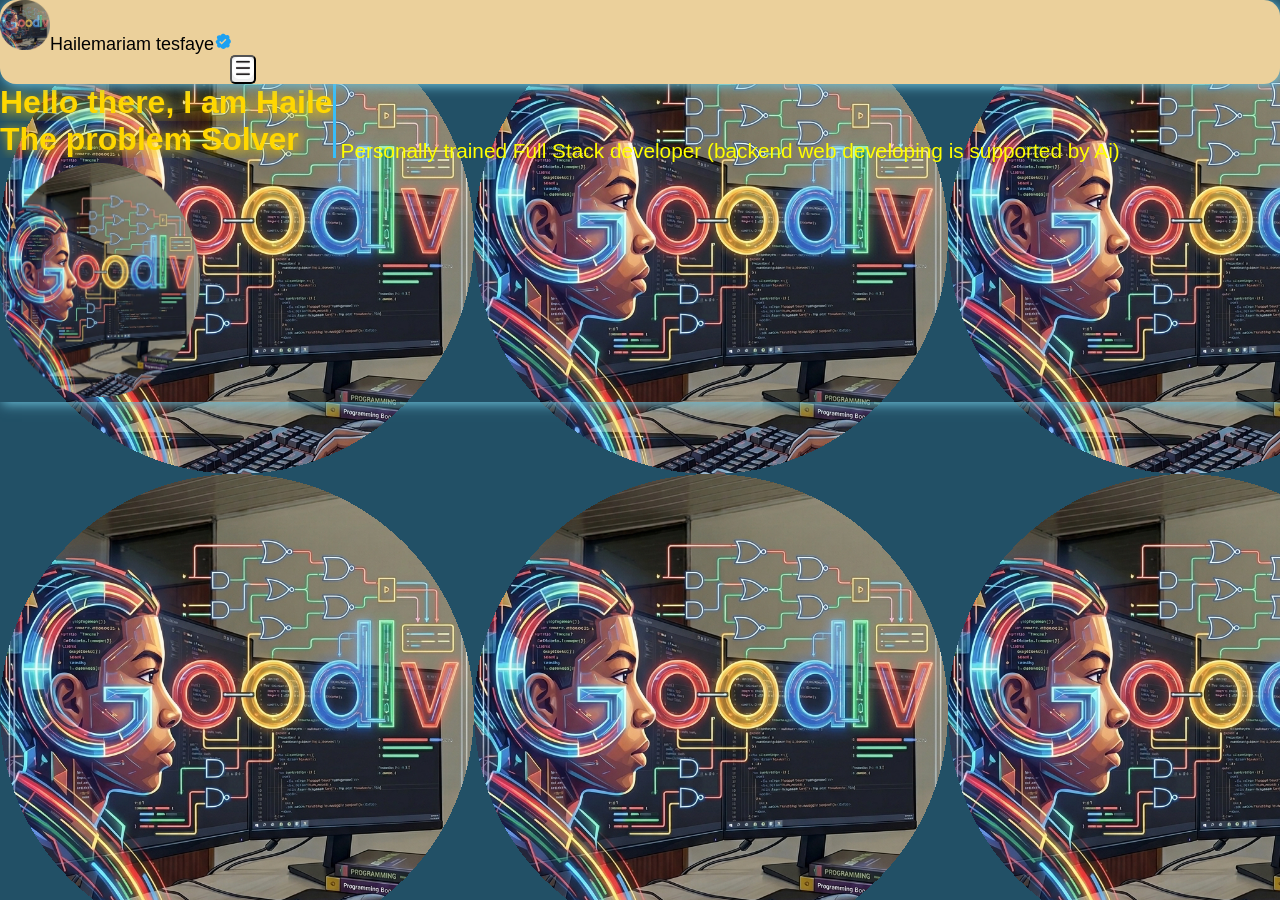
==== index.html @ 7d963dd9 "Add files via upload" ====
<!DOCTYPE html>
<html lang="en">
<head>
    <meta charset="UTF-8">
    <meta name="viewport" content="width=device-width, initial-scale=1.0, user-scalable=no">
    <title>hailemariam tesfaye
    </title>
</head>
<link rel="stylesheet"href="main.css"/>
  <div id="all">
    <nav>
    <img src="Gemini.png" class="logo" style="height:50px;width:50px;shape:circle"
     <div class="logo-area">Hailemariam tesfaye<svg class="verified-badge" viewBox="0 0 24 24"><path d="M22.5 12.5c0-1.58-.88-2.95-2.18-3.66.54-1.27.43-2.76-.36-3.92-1.16-1.16-2.65-1.27-3.92-.36-1.12-1.3-2.48-2.18-3.66-2.18-1.58 0-2.95.88-3.66 2.18-1.27-.54-2.76-.43-3.92.36-1.16 1.16-1.27 2.65-.36 3.92 1.3 1.12-2.18 2.48-2.18 3.66 0 1.58.88 2.95 2.18 3.66-.54 1.27-.43 2.76.36 3.92 1.16 1.16 2.65 1.27 3.92.36 1.12 1.3 2.48 2.18 3.66 2.18 1.58 0 2.95-.88 3.66-2.18 1.27.54 2.76.43 3.92-.36 1.16-1.16 1.27-2.65.36-3.92 1.3-1.12 2.18-2.48 2.18-3.66zm-12.28 4.31l-3.39-3.39 1.41-1.41 1.98 1.98 4.95-4.95 1.41 1.41-6.36 6.36z"></path></svg>
   <form action="menu.html" method="Get" target="_blank">
     <button style="margin-left:230px;border-radius:5px"><img src="nav.png" style="height:22px;width:22px"/></button>
     </form>
  </nav>
 <div class="typewriter-container">
    <h1 class="typewriter-text" style="color:Gold;text-shadow:3px 3px 13px gold">Hello there, I am Haile</h1>
     <h3 class="type-text">The problem Solver</h3>
    </div>
 <p2 style="color:yellow;font-size:1.3rem">Personally trained Full Stack developer (backend web developing is supported by Ai)</p2>
        <img src="Gemini.png"style="height:234px;width:200px">
    </div>
  </html>
---- main.css ----
* {
    box-sizing: border-box;
    margin: 0px;
    padding: 0px;
}
/* Mobile base styles (default) */
body { font-size: 1rem;background-color:#225066;
    color:black;
    font-family: 'Segoe UI', Tahoma, Geneva, Verdana, sans-serif;
    background-image:url(Gemini.png);
    box-shadow: 2px 2px 12px #6bc1db;
    background:linear-gradient(yellow,red,blue);
    height:100%;
    width:100%
 }

/* Tablet and larger */
@media (min-width: 768px) {
  body { font-size: 1.125rem;background-color:#225066;
    color:black;
    font-family: 'Segoe UI', Tahoma, Geneva, Verdana, sans-serif;
    background-image:url(Gemini.png);
    box-shadow: 2px 2px 12px #6bc1db;
 }
}
nav {
    height:100%;
    background-color:#ebd09b;
    box-shadow: 2px 2px 12px #6bc1db;
    align-items: center;
    top: 0;
    width: 100%;
    z-index: 100;
    position: sticky;
    border-radius:16px
}
     .logo-area { display: flex; align-items: center; gap: 5px; font-size: 1.2rem; font-weight: 800; }
        .verified-badge { width: 18px; height: 18px; fill: #1DA1F2}

h{
    font-size:1.7rem;
    color:gold;
}

.about-container {
    width: 70%;
    height: auto;
    background-color: bisque;
    border-radius: 20px;
    box-shadow: 2px 2px 12px #6bc1db;
    display: flex;
    margin: -7% auto 20px auto;
    margin-top: 100px;
    position: relative;
    justify-content: space-evenly;
    align-items: center;
    padding: 20px;
}
  
.typewriter-container {
      display: inline-block;
    }

    .typewriter-text {
      font-size: 2rem;
      font-weight: bold;
      white-space: nowrap;
      overflow: hidden;
      border-right: 3px solid #38bdf8; /* The cursor */
      width: 0;
      /* Adjust 'steps(40)' based on letter count and duration to taste */
      animation: 
        typing 6s steps(40, end) forwards,
        blink 0.75s infinite;
        animation-duration: -6s
    }

    /* Typing keyframes: reveals text from left to right */
    @keyframes typing {
      from { width: 0; }
      to { width: 100%; }
    }

    /* Blinking cursor keyframes */
    @keyframes blink {
      from, to { border-color: transparent; }
      50% { border-color: #38bdf8; }
    }
.activities{
    width: 70%;
    height: auto;
    background-color: rgb(0,0,0);
    border-radius: 20px;
    box-shadow: 2px 2px 12px #6bc1db;
    display: block;
    margin: -7% auto 20px auto;
    margin-top: 100px;
    position: relative;
    justify-content: space-evenly;
    align-items: center;
    padding: 20px;
    color:rgb(186, 150, 103);
    font-family:monospace;
    font-size:1.3rem;
    text-align:center;
    animation:moveRight 3s ease-in-out infinite;
}

@keyframes bounce {
  0%, 100% {
    transform: translateY(0);
  }
  50% {
    transform: translateY(-50px);
  }
}
.bouncing-box {
    width: 70%;
    height: auto;
    background-color:#073642;
    border-radius: 20px;
    box-shadow: 3px 3px 13px #6bc1db;
    display: block;
    margin: -7% auto 20px auto;
    margin-top: 100px;
    padding: 20px;
    color:rgb(186, 150, 103);
    font-size:1.3rem;
    text-align:center;
    border:10px solid  #58c7c1;
    border-block-end:12px solid #ffcb7d ;
    border-block-start:12px solid bisque;
    animation: bounce 2s ease infinite;
}
@keyframes moveRight{
    0%{
        transform: translateX(-50px);
    }
    50%{
        transform: translateX(50px);
    }
    100%{
        transform: translateX(-50px);
    }
}
footer{
    font-size:1.3rem;
    color: rgb(186, 150, 103);
    font-family:monospace;
    text-align:center;
    animation:bounce2 2s infinite
}
@keyframes bounce2{
    0%,100%{
        transform: translateY(0);
    }
    50%{
        transform: translateY(-20px);
    }
}
#hio{
    color:#6bc1db;
    font-size:20px;
    font-weight:bold;
    text-shadow:2px 2px 12px #6bc1db;
    animation:moveRight2 3s ease-in-out infinite
}
@keyframes moveRight2{
    0%,100%{
        transform: translateX(43%);
    }
    50%{
        transform: translateX(-43%);
    }
}
.type-text{
     font-size: 2rem;
    color:gold;
      font-weight: bold;
      white-space: nowrap;
      overflow: hidden;
      border-right: 3px solid #38bdf8; /* The cursor */
      width: 0;
      /* Adjust 'steps(40)' based on letter count and duration to taste */
      animation: 
        typing 5s steps(40, end) forwards,
        blink 0.75s infinite;
        animation-delay: 6s;
        text-shadow:2px 2px 12px gold;
}
@keyframes typing2 {
      from { width: 0; }
      to { width: 100%; }
    }

    /* Blinking cursor keyframes */
    @keyframes blink2 {
      from, to { border-color: transparent; }
      50% { border-color: #38bdf8; }
    }
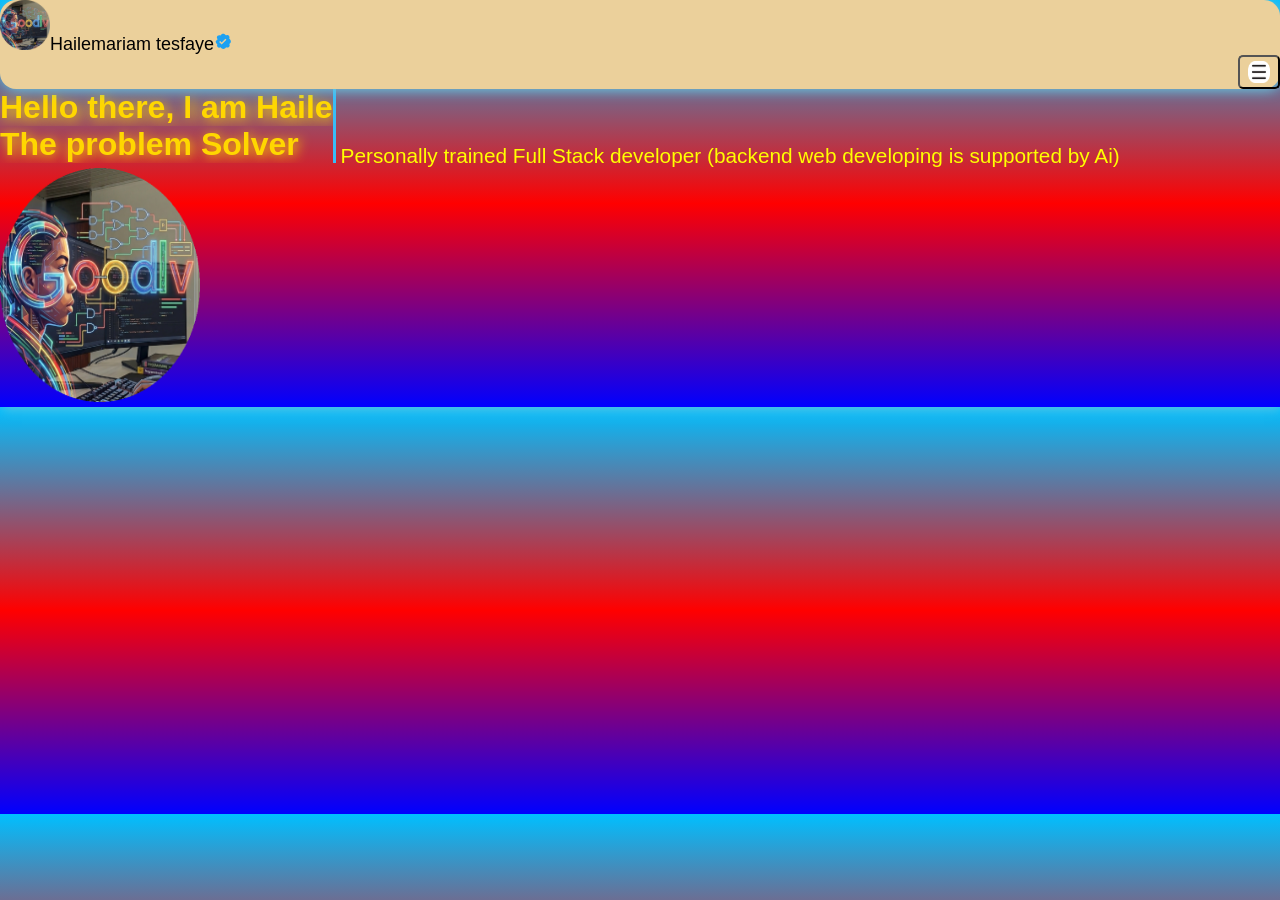
==== commit 14579e43: "Add files via upload" ====
--- a/index.html
+++ b/index.html
@@ -11,9 +11,11 @@
     <nav>
     <img src="Gemini.png" class="logo" style="height:50px;width:50px;shape:circle"
      <div class="logo-area">Hailemariam tesfaye<svg class="verified-badge" viewBox="0 0 24 24"><path d="M22.5 12.5c0-1.58-.88-2.95-2.18-3.66.54-1.27.43-2.76-.36-3.92-1.16-1.16-2.65-1.27-3.92-.36-1.12-1.3-2.48-2.18-3.66-2.18-1.58 0-2.95.88-3.66 2.18-1.27-.54-2.76-.43-3.92.36-1.16 1.16-1.27 2.65-.36 3.92 1.3 1.12-2.18 2.48-2.18 3.66 0 1.58.88 2.95 2.18 3.66-.54 1.27-.43 2.76.36 3.92 1.16 1.16 2.65 1.27 3.92.36 1.12 1.3 2.48 2.18 3.66 2.18 1.58 0 2.95-.88 3.66-2.18 1.27.54 2.76.43 3.92-.36 1.16-1.16 1.27-2.65.36-3.92 1.3-1.12 2.18-2.48 2.18-3.66zm-12.28 4.31l-3.39-3.39 1.41-1.41 1.98 1.98 4.95-4.95 1.41 1.41-6.36 6.36z"></path></svg>
+         <div class="flex-container">
    <form action="menu.html" method="Get" target="_blank">
-     <button style="margin-left:230px;border-radius:5px"><img src="nav.png" style="height:22px;width:22px"/></button>
+       <button style="background:none;color:#64748b; border-radius:5px; padding:4px 8px;align-items:center;display:flex"><img src="nav.png" style="height:22px;width:22px"</button>
      </form>
+         </div>
   </nav>
  <div class="typewriter-container">
     <h1 class="typewriter-text" style="color:Gold;text-shadow:3px 3px 13px gold">Hello there, I am Haile</h1>
--- a/main.css
+++ b/main.css
@@ -9,7 +9,7 @@
     font-family: 'Segoe UI', Tahoma, Geneva, Verdana, sans-serif;
     background-image:url(Gemini.png);
     box-shadow: 2px 2px 12px #6bc1db;
-    background:linear-gradient(yellow,red,blue);
+    background:linear-gradient(#00bfff,red,blue);
     height:100%;
     width:100%
  }
@@ -19,8 +19,8 @@
   body { font-size: 1.125rem;background-color:#225066;
     color:black;
     font-family: 'Segoe UI', Tahoma, Geneva, Verdana, sans-serif;
-    background-image:url(Gemini.png);
-    box-shadow: 2px 2px 12px #6bc1db;
+      height:100%;
+      width:100%
  }
 }
 nav {
@@ -56,7 +56,11 @@
     align-items: center;
     padding: 20px;
 }
-  
+ .flex-container {
+  display: flex;
+  justify-content: right; /* Aligns horizontally: 'flex-start', 'center', 'flex-end' */
+  align-items: right;     /* Aligns vertically *//* Required if you want vertical alignment */
+}
 .typewriter-container {
       display: inline-block;
     }
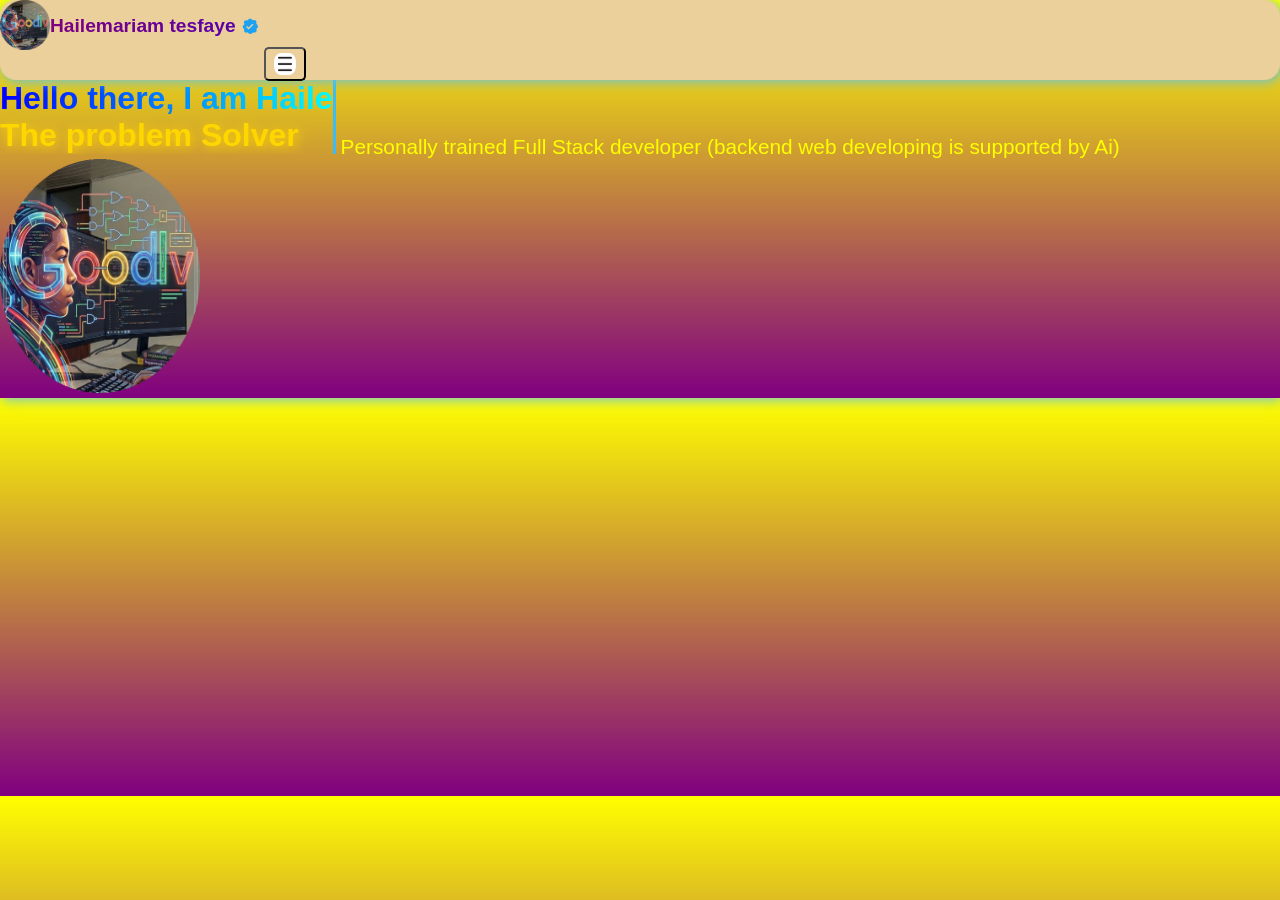
==== commit 40cedef9: "Add files via upload" ====
--- a/index.html
+++ b/index.html
@@ -8,8 +8,8 @@
 </head>
 <link rel="stylesheet"href="main.css"/>
   <div id="all">
-    <nav>
-    <img src="Gemini.png" class="logo" style="height:50px;width:50px;shape:circle"
+     <nav>
+    <img src="Gemini.png" class="logo" style="height:50px;width:50px;shape:circle"/>
      <div class="logo-area">Hailemariam tesfaye<svg class="verified-badge" viewBox="0 0 24 24"><path d="M22.5 12.5c0-1.58-.88-2.95-2.18-3.66.54-1.27.43-2.76-.36-3.92-1.16-1.16-2.65-1.27-3.92-.36-1.12-1.3-2.48-2.18-3.66-2.18-1.58 0-2.95.88-3.66 2.18-1.27-.54-2.76-.43-3.92.36-1.16 1.16-1.27 2.65-.36 3.92 1.3 1.12-2.18 2.48-2.18 3.66 0 1.58.88 2.95 2.18 3.66-.54 1.27-.43 2.76.36 3.92 1.16 1.16 2.65 1.27 3.92.36 1.12 1.3 2.48 2.18 3.66 2.18 1.58 0 2.95-.88 3.66-2.18 1.27.54 2.76.43 3.92-.36 1.16-1.16 1.27-2.65.36-3.92 1.3-1.12 2.18-2.48 2.18-3.66zm-12.28 4.31l-3.39-3.39 1.41-1.41 1.98 1.98 4.95-4.95 1.41 1.41-6.36 6.36z"></path></svg>
          <div class="flex-container">
    <form action="menu.html" method="Get" target="_blank">
@@ -18,7 +18,7 @@
          </div>
   </nav>
  <div class="typewriter-container">
-    <h1 class="typewriter-text" style="color:Gold;text-shadow:3px 3px 13px gold">Hello there, I am Haile</h1>
+    <h1 class="typewriter-text">Hello there, I am Haile</h1>
      <h3 class="type-text">The problem Solver</h3>
     </div>
  <p2 style="color:yellow;font-size:1.3rem">Personally trained Full Stack developer (backend web developing is supported by Ai)</p2>
--- a/main.css
+++ b/main.css
@@ -9,7 +9,7 @@
     font-family: 'Segoe UI', Tahoma, Geneva, Verdana, sans-serif;
     background-image:url(Gemini.png);
     box-shadow: 2px 2px 12px #6bc1db;
-    background:linear-gradient(#00bfff,red,blue);
+    background:linear-gradient(yellow,purple);
     height:100%;
     width:100%
  }
@@ -24,7 +24,7 @@
  }
 }
 nav {
-    height:100%;
+    height:80px;
     background-color:#ebd09b;
     box-shadow: 2px 2px 12px #6bc1db;
     align-items: center;
@@ -34,12 +34,14 @@
     position: sticky;
     border-radius:16px
 }
-     .logo-area { display: flex; align-items: center; gap: 5px; font-size: 1.2rem; font-weight: 800; }
+     .logo-area { display: flex; align-items: center; gap: 5px; font-size: 1.2rem; font-weight: 800;color:transparent;background:linear-gradient(50deg,purple,blue,yellow);margin-top:-40px;margin-left:50px;-webkit-background-clip:text;}
         .verified-badge { width: 18px; height: 18px; fill: #1DA1F2}
 
 h{
     font-size:1.7rem;
-    color:gold;
+    background: linear-gradient(90deg,voilet,#ff00ff);
+    background-clip: text;
+    color:transparent
 }
 
 .about-container {
@@ -58,8 +60,9 @@
 }
  .flex-container {
   display: flex;
-  justify-content: right; /* Aligns horizontally: 'flex-start', 'center', 'flex-end' */
-  align-items: right;     /* Aligns vertically *//* Required if you want vertical alignment */
+  justify-content: center; /* Aligns horizontally: 'flex-start', 'center', 'flex-end' */
+  align-items:center; 
+margin-bottom:-75px     /* Aligns vertically *//* Required if you want vertical alignment */
 }
 .typewriter-container {
       display: inline-block;
@@ -76,7 +79,10 @@
       animation: 
         typing 6s steps(40, end) forwards,
         blink 0.75s infinite;
-        animation-duration: -6s
+        animation-duration: -6s;
+        background: linear-gradient(90deg,blue,cyan);
+        -webkit-background-clip: text;
+        color:transparent
     }
 
     /* Typing keyframes: reveals text from left to right */
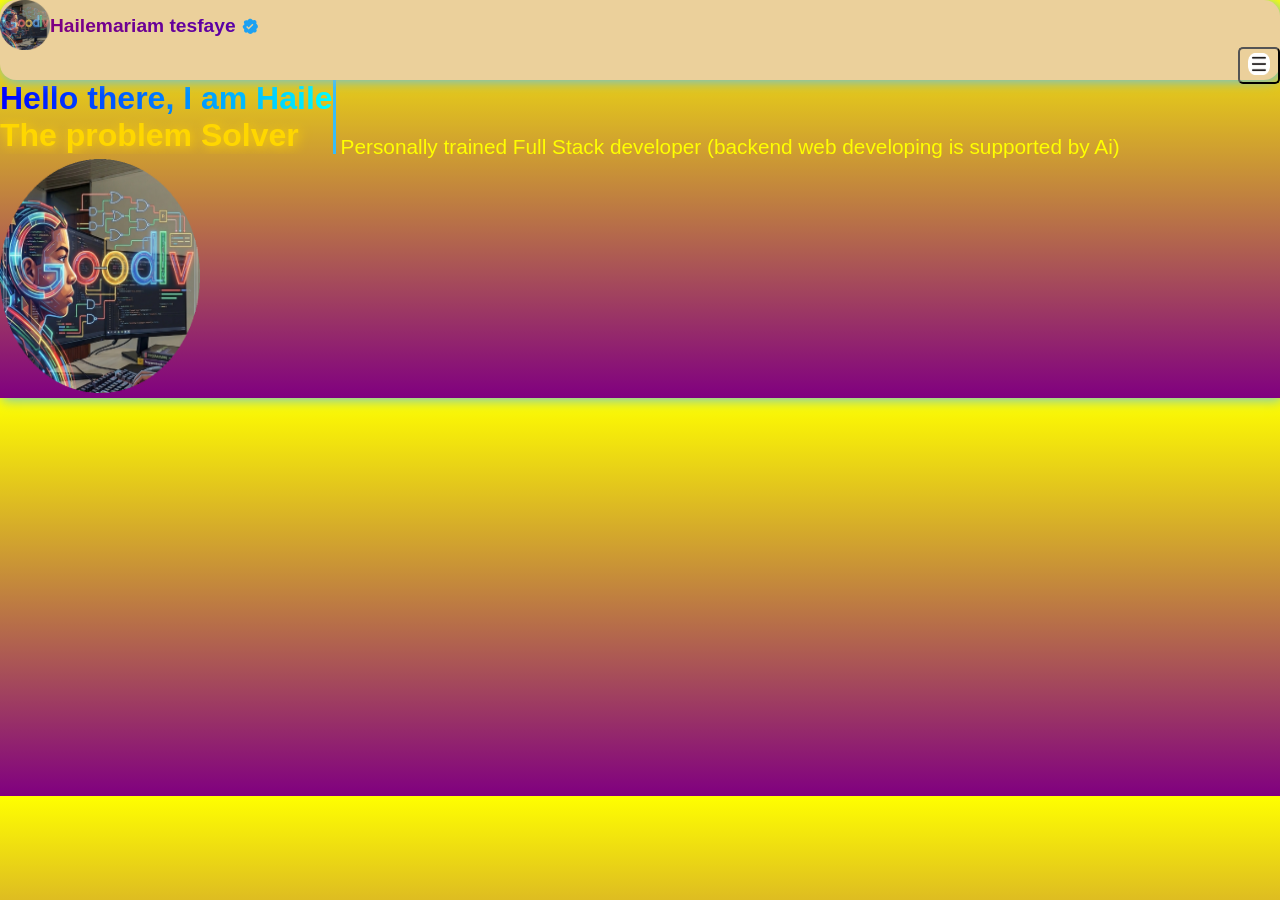
==== commit ea6daffb: "Add files via upload" ====
--- a/index.html
+++ b/index.html
@@ -9,11 +9,11 @@
 <link rel="stylesheet"href="main.css"/>
   <div id="all">
      <nav>
-    <img src="Gemini.png" class="logo" style="height:50px;width:50px;shape:circle"/>
-     <div class="logo-area">Hailemariam tesfaye<svg class="verified-badge" viewBox="0 0 24 24"><path d="M22.5 12.5c0-1.58-.88-2.95-2.18-3.66.54-1.27.43-2.76-.36-3.92-1.16-1.16-2.65-1.27-3.92-.36-1.12-1.3-2.48-2.18-3.66-2.18-1.58 0-2.95.88-3.66 2.18-1.27-.54-2.76-.43-3.92.36-1.16 1.16-1.27 2.65-.36 3.92 1.3 1.12-2.18 2.48-2.18 3.66 0 1.58.88 2.95 2.18 3.66-.54 1.27-.43 2.76.36 3.92 1.16 1.16 2.65 1.27 3.92.36 1.12 1.3 2.48 2.18 3.66 2.18 1.58 0 2.95-.88 3.66-2.18 1.27.54 2.76.43 3.92-.36 1.16-1.16 1.27-2.65.36-3.92 1.3-1.12 2.18-2.48 2.18-3.66zm-12.28 4.31l-3.39-3.39 1.41-1.41 1.98 1.98 4.95-4.95 1.41 1.41-6.36 6.36z"></path></svg>
+    <img src="Gemini.png" class="logo" style="height:50px;width:50px"/>
+     <div class="logo-area">Hailemariam tesfaye<svg class="verified-badge" viewBox="0 0 24 24"><path d="M22.5 12.5c0-1.58-.88-2.95-2.18-3.66.54-1.27.43-2.76-.36-3.92-1.16-1.16-2.65-1.27-3.92-.36-1.12-1.3-2.48-2.18-3.66-2.18-1.58 0-2.95.88-3.66 2.18-1.27-.54-2.76-.43-3.92.36-1.16 1.16-1.27 2.65-.36 3.92 1.3 1.12-2.18 2.48-2.18 3.66 0 1.58.88 2.95 2.18 3.66-.54 1.27-.43 2.76.36 3.92 1.16 1.16 2.65 1.27 3.92.36 1.12 1.3 2.48 2.18 3.66 2.18 1.58 0 2.95-.88 3.66-2.18 1.27.54 2.76.43 3.92-.36 1.16-1.16 1.27-2.65.36-3.92 1.3-1.12 2.18-2.48 2.18-3.66zm-12.28 4.31l-3.39-3.39 1.41-1.41 1.98 1.98 4.95-4.95 1.41 1.41-6.36 6.36z"></path></svg></div>
          <div class="flex-container">
    <form action="menu.html" method="Get" target="_blank">
-       <button style="background:none;color:#64748b; border-radius:5px; padding:4px 8px;align-items:center;display:flex"><img src="nav.png" style="height:22px;width:22px"</button>
+       <button style="background:none;color:#64748b; border-radius:5px; padding:4px 8px;margin-top:10px"><img src="nav.png" style="height:22px;width:22px"/></button>
      </form>
          </div>
   </nav>
--- a/main.css
+++ b/main.css
@@ -60,9 +60,8 @@
 }
  .flex-container {
   display: flex;
-  justify-content: center; /* Aligns horizontally: 'flex-start', 'center', 'flex-end' */
-  align-items:center; 
-margin-bottom:-75px     /* Aligns vertically *//* Required if you want vertical alignment */
+  justify-content: right; /* Aligns horizontally: 'flex-start', 'center', 'flex-end' */
+  align-items:right;/* Aligns vertically *//* Required if you want vertical alignment */
 }
 .typewriter-container {
       display: inline-block;
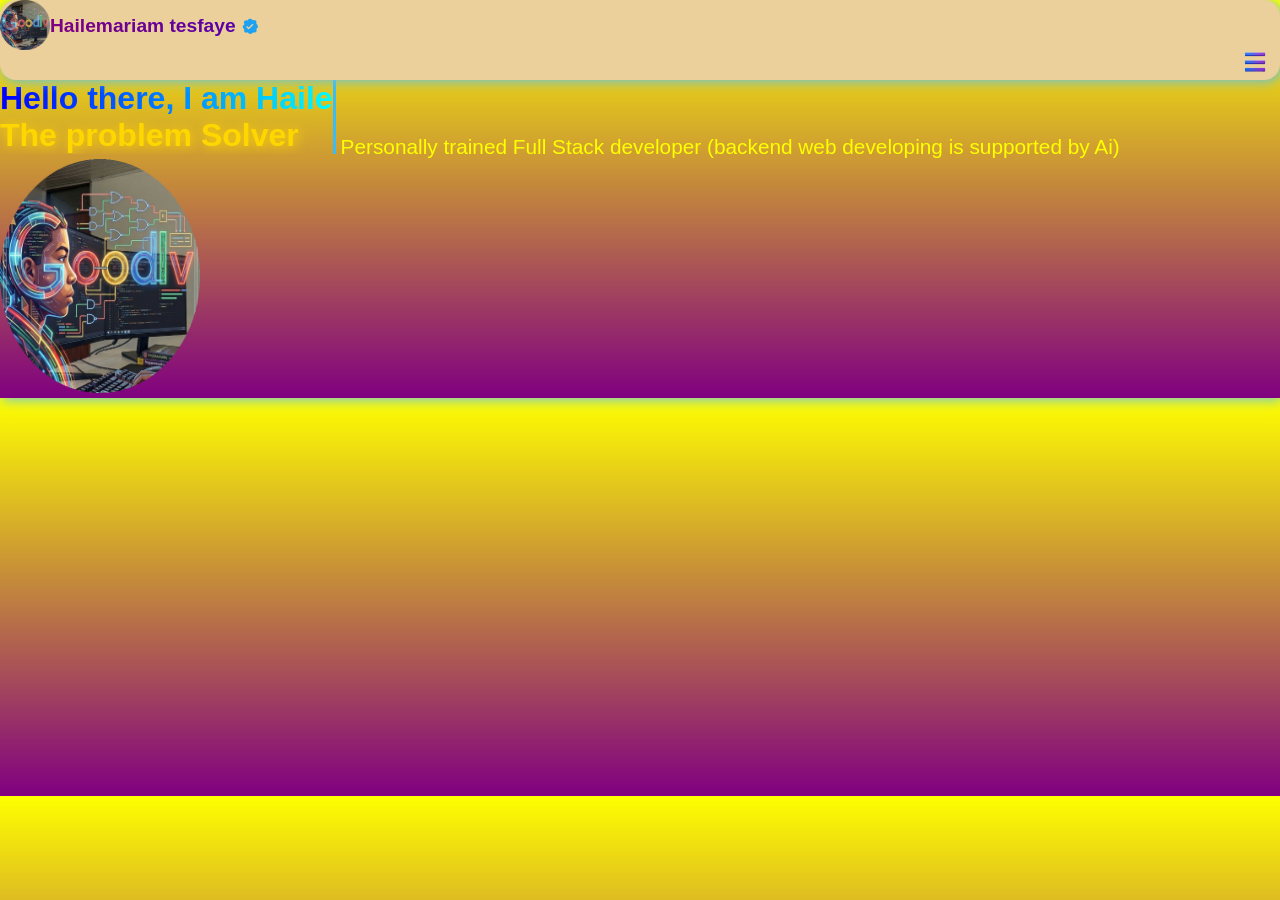
==== commit c37f7a46: "Add files via upload" ====
--- a/index.html
+++ b/index.html
@@ -12,9 +12,7 @@
     <img src="Gemini.png" class="logo" style="height:50px;width:50px"/>
      <div class="logo-area">Hailemariam tesfaye<svg class="verified-badge" viewBox="0 0 24 24"><path d="M22.5 12.5c0-1.58-.88-2.95-2.18-3.66.54-1.27.43-2.76-.36-3.92-1.16-1.16-2.65-1.27-3.92-.36-1.12-1.3-2.48-2.18-3.66-2.18-1.58 0-2.95.88-3.66 2.18-1.27-.54-2.76-.43-3.92.36-1.16 1.16-1.27 2.65-.36 3.92 1.3 1.12-2.18 2.48-2.18 3.66 0 1.58.88 2.95 2.18 3.66-.54 1.27-.43 2.76.36 3.92 1.16 1.16 2.65 1.27 3.92.36 1.12 1.3 2.48 2.18 3.66 2.18 1.58 0 2.95-.88 3.66-2.18 1.27.54 2.76.43 3.92-.36 1.16-1.16 1.27-2.65.36-3.92 1.3-1.12 2.18-2.48 2.18-3.66zm-12.28 4.31l-3.39-3.39 1.41-1.41 1.98 1.98 4.95-4.95 1.41 1.41-6.36 6.36z"></path></svg></div>
          <div class="flex-container">
-   <form action="menu.html" method="Get" target="_blank">
-       <button style="background:none;color:#64748b; border-radius:5px; padding:4px 8px;margin-top:10px"><img src="nav.png" style="height:22px;width:22px"/></button>
-     </form>
+     <a href="menu.html" style="background:none"><img src="nav.png" style="height:50px;width:50px"/></a>
          </div>
   </nav>
  <div class="typewriter-container">
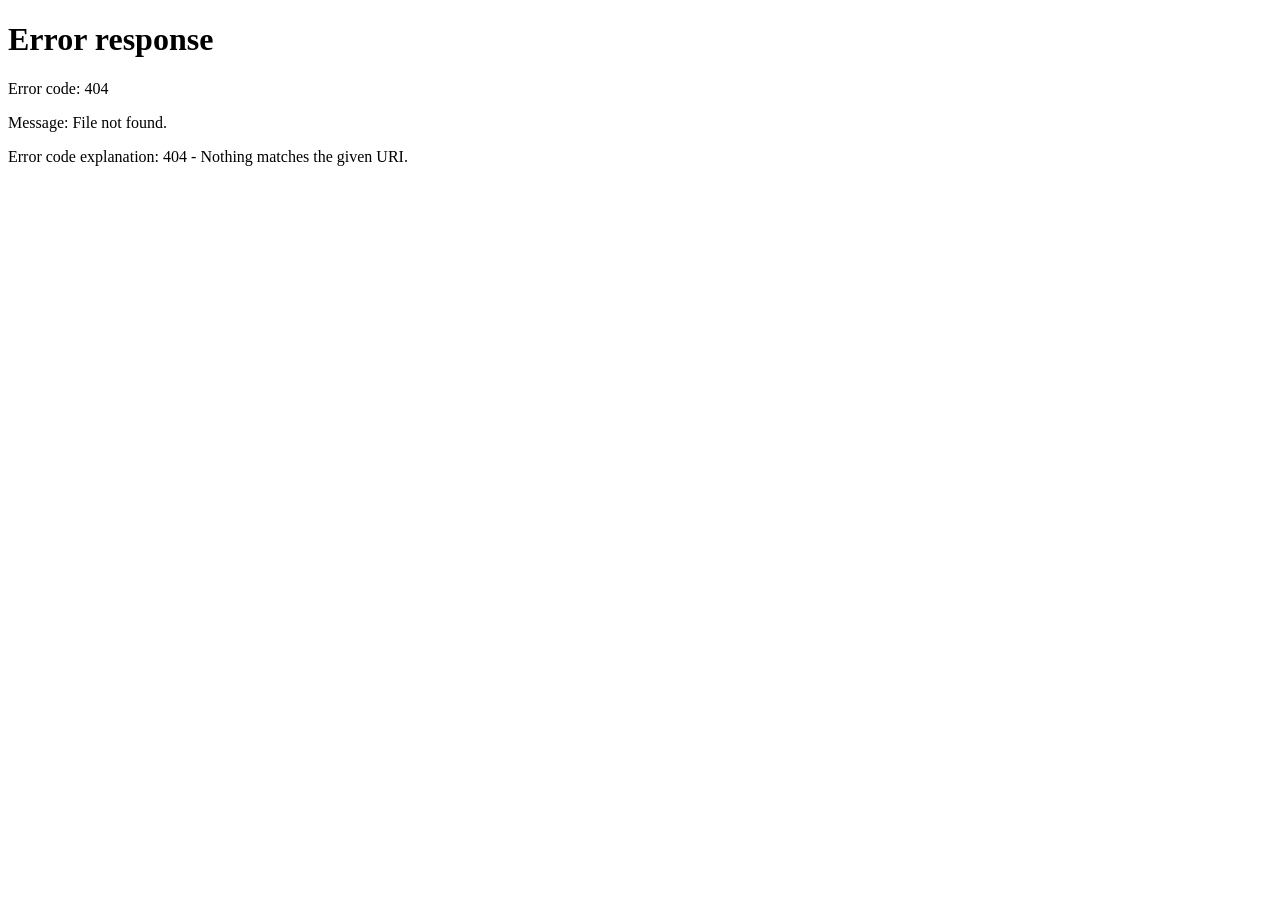
==== commit ca50dbb5: "Add meta refresh for homepage redirection Added a meta refresh tag to redirect to the home page." ====
--- a/index.html
+++ b/index.html
@@ -2,7 +2,8 @@
 <html lang="en">
 <head>
     <meta charset="UTF-8">
-    <meta name="viewport" content="width=device-width, initial-scale=1.0, user-scalable=no">
+     <meta http-equiv="refresh" content="0; url=/home/">
+       <meta name="viewport" content="width=device-width, initial-scale=1.0, user-scalable=no">
     <title>hailemariam tesfaye
     </title>
 </head>
@@ -22,4 +23,4 @@
  <p2 style="color:yellow;font-size:1.3rem">Personally trained Full Stack developer (backend web developing is supported by Ai)</p2>
         <img src="Gemini.png"style="height:234px;width:200px">
     </div>
-  </html>+  </html>
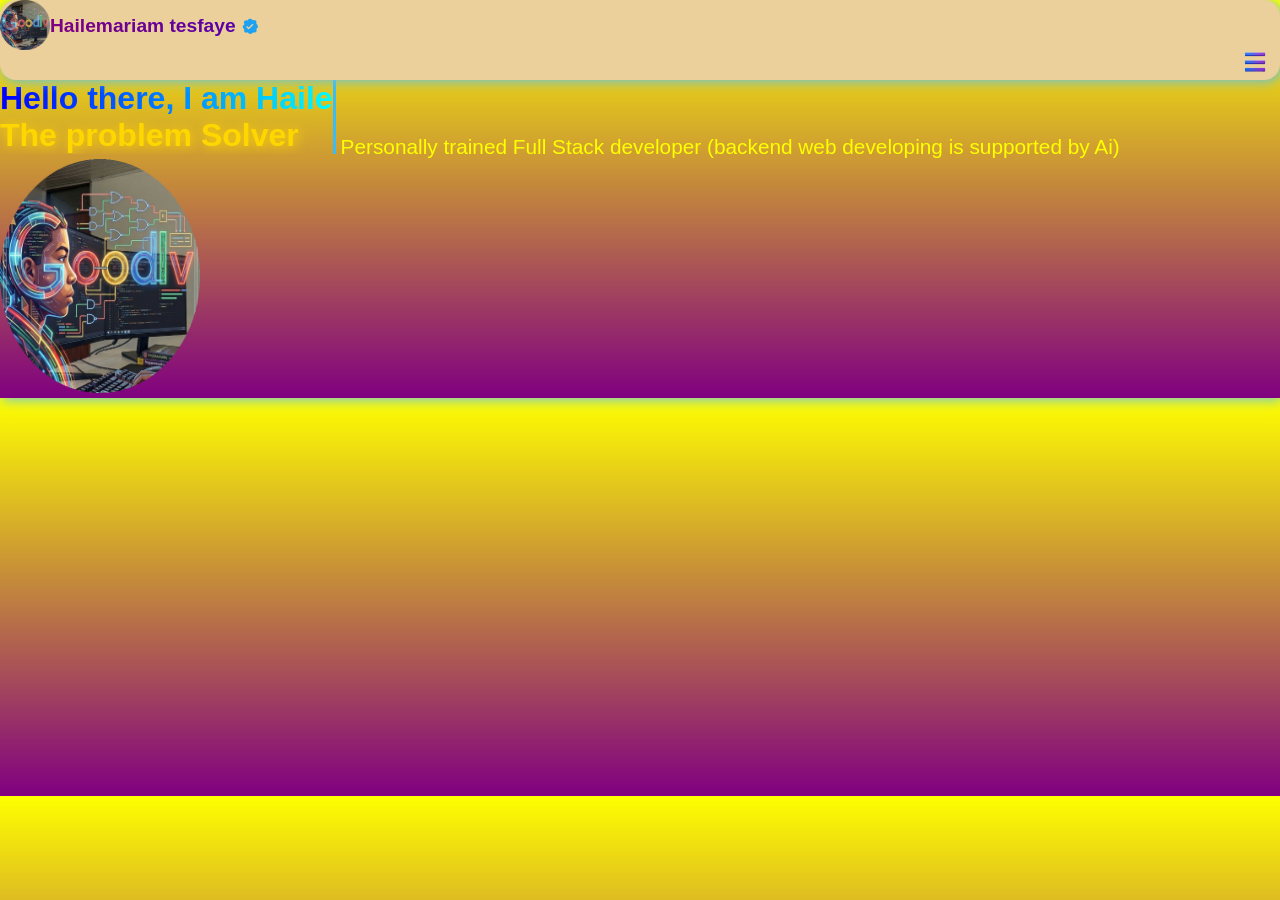
==== commit 5b81d54b: "Correct meta refresh tag in index.html Fix the meta refresh tag to properly include the http-equiv a" ====
--- a/index.html
+++ b/index.html
@@ -2,7 +2,7 @@
 <html lang="en">
 <head>
     <meta charset="UTF-8">
-     <meta http-equiv="refresh" content="0; url=/home/">
+     <meta http-equiv url=/home/">
        <meta name="viewport" content="width=device-width, initial-scale=1.0, user-scalable=no">
     <title>hailemariam tesfaye
     </title>
